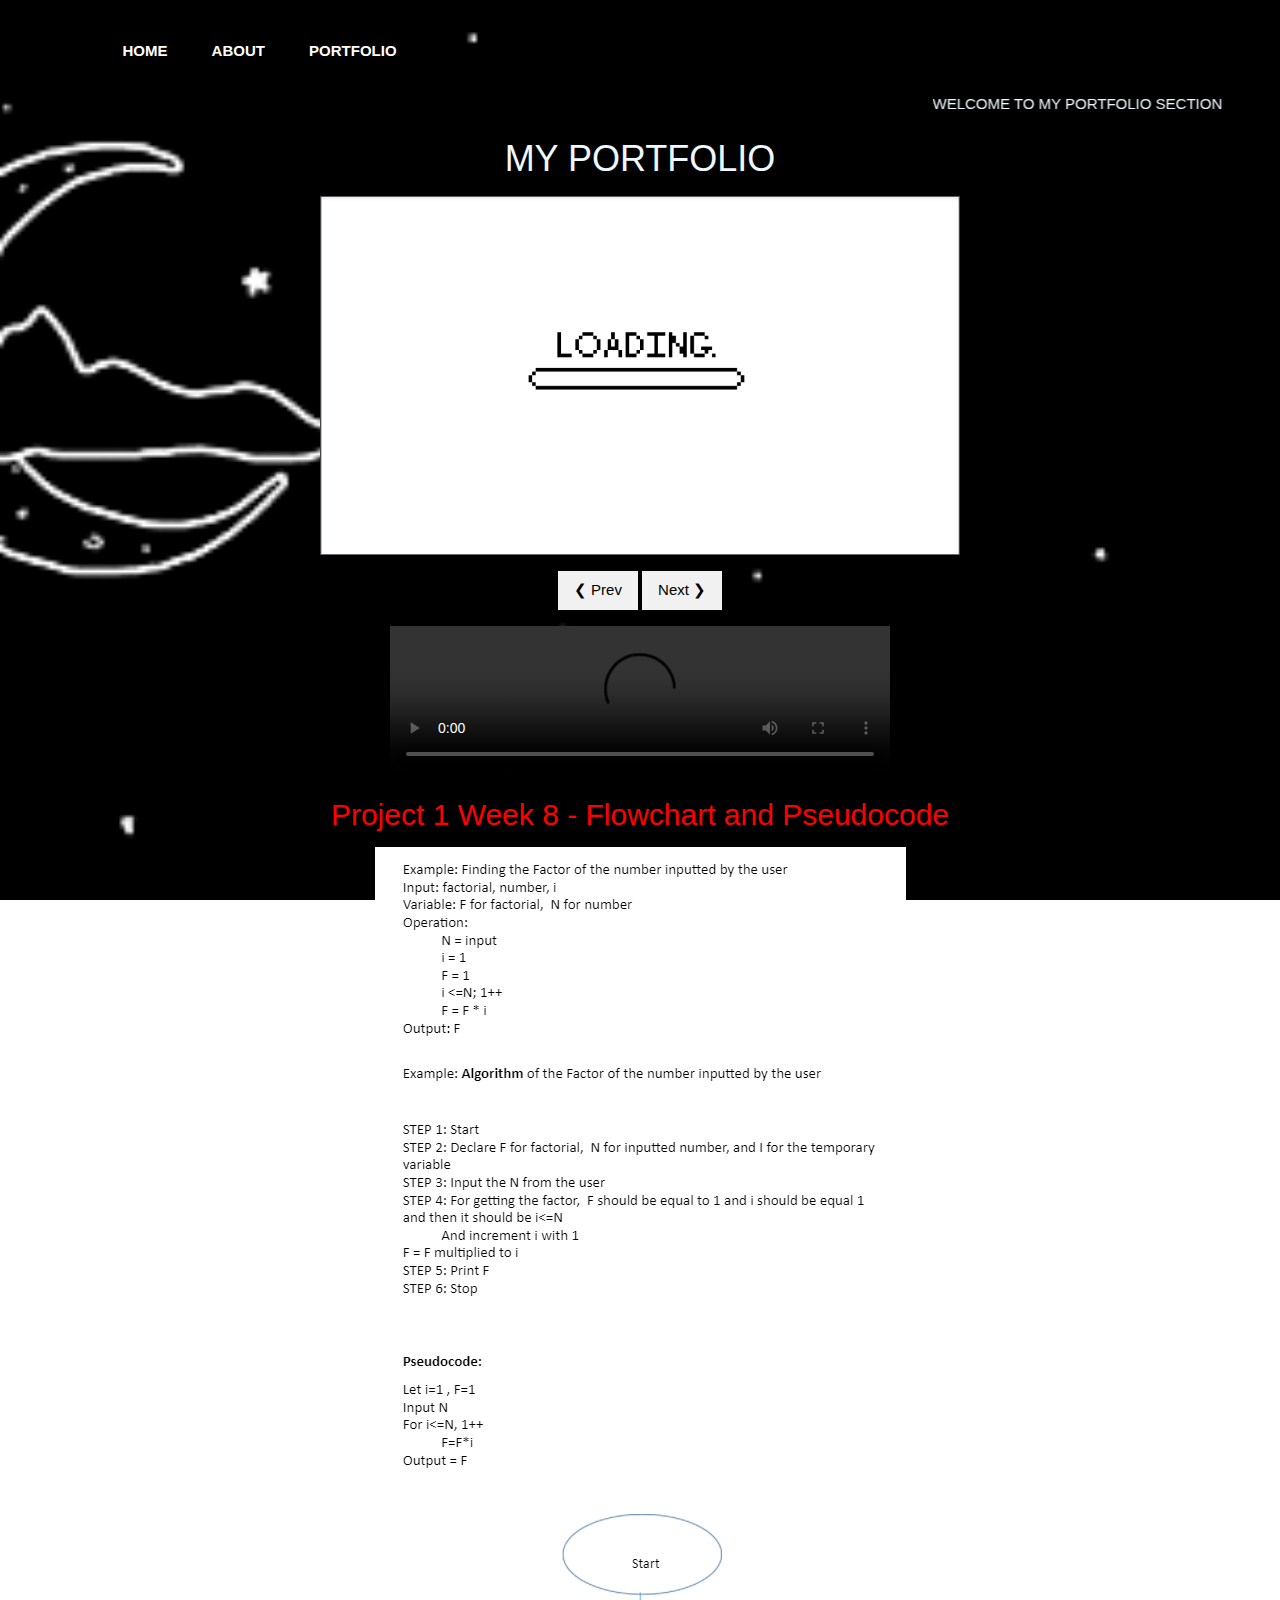
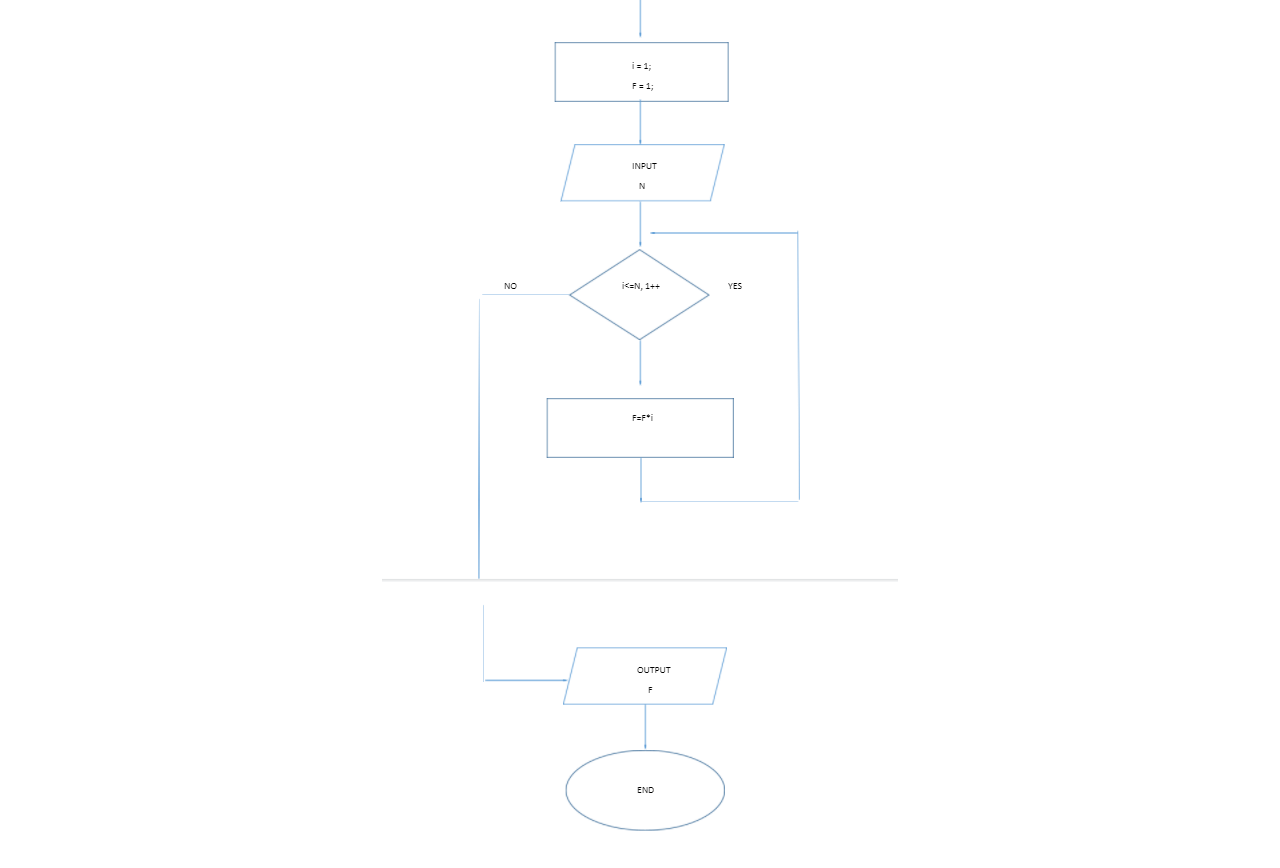
==== index2.html @ 97223e4e "Add files via upload" ====
<!DOCTYPE html>
<html lang="en">
    <head>
        <title>My Portfolio</title>
        <link rel="icon" href="images/mylogooo.png" class="icon">
        <link rel="stylesheet" href="styles2.css">
        <meta name="viewport" content="width=device-width, initial-scale=1">
<link rel="stylesheet" href="https://www.w3schools.com/w3css/4/w3.css">
<style>
.mySlides {display:inside;}
</style>
        <body>
        <div class="hihi">
            
            <nav>
            
                <h4 class="colorblock">
                </h4>
                
                
                <ul>
            <li><a href="https://marklacanaria.github.io/home/">HOME</a></li>
                <li><a href="index3.html">ABOUT</a></li>
                <li><a href="index2.html" target="_blank">PORTFOLIO</a></li>
                </ul>
            </nav>
            <marquee behavior="alternate">
                WELCOME TO MY PORTFOLIO SECTION
              </marquee>
            
            <center>
                <h1>MY PORTFOLIO</h1>
                <center>
                    
                    <img class="mySlides" src="images/1.PNG"style="width:50%">
                    <img class="mySlides" src="images/2.PNG"style="width:50%">
                    <img class="mySlides" src="images/3.PNG"style="width:50%">
                    <img class="mySlides" src="images/4.PNG"style="width:50%">
                    <img class="mySlides" src="images/5.PNG"style="width:50%">
                    <img class="mySlides" src="images/6.PNG"style="width:50%">
                    <img class="mySlides" src="images/7.PNG"style="width:50%">
                    <img class="mySlides" src="images/8.PNG"style="width:50%">
                    <img class="mySlides" src="images/9.PNG"style="width:50%">
                    <img class="mySlides" src="images/10.PNG"style="width:50%">
                    <img class="mySlides" src="images/11.PNG"style="width:50%">
                    <img class="mySlides" src="images/12.PNG"style="width:50%">
                    <img class="mySlides" src="images/13.PNG"style="width:50%">
                    <img class="mySlides" src="images/14.PNG"style="width:50%">
                    <img class="mySlides" src="images/15.PNG"style="width:50%">
                    <img class="mySlides" src="images/16.PNG"style="width:50%">
                    <img class="mySlides" src="images/17.PNG"style="width:50%">
                    <img class="mySlides" src="images/18.PNG"style="width:50%">
                    </center>
                    <div class="w3-center">
                        <div class="w3-section">
                          <button class="w3-button w3-light-grey" onclick="plusDivs(-1)">❮ Prev</button>
                          <button class="w3-button w3-light-grey" onclick="plusDivs(1)">Next ❯</button>
                        </div>
                       
            <center>
            <video width="500"  controls autoplay>
                <source src="video/CCC100_LACANARIA.mp4">
            </video>
            
            </center>
            
            
            
            
                
                <center>
            <h2 class="red-text" style="color: red;">Project 1 Week 8 - Flowchart and Pseudocode</h2>
            <img src="images/ALGORITHM.PNG">
            <br>
            </br>
            <img src="images/ALGORITHM2.PNG">
            <br>
            </br>
            <img src="images/ALGORITHM3.PNG">
            <br>
            </br>
        
            </center>
            




        </div>
        <script src="./index3.js"></script>
        </body>
        
    </head>
</html>
---- styles2.css ----
*

 
{
    margin: 0;
    padding: 0;
    font-family: sans-serif;
    color: aliceblue;
    
}

.hihi{
    background-image: url("images/weeeee.gif");
    background-repeat: no-repeat;
    background-attachment: fixed;
    background-position: 100% 100%;
    background-size: cover;
    width: 100%;
    height: 100vh;
    
    padding: 0px;
}
nav{
    display: flex;
    width: 84%;
    margin: auto;
    padding: 20px 0;
    align-items: center;
    justify-content: space-between;
}

.logo{
    width: 100px;
    cursor: pointer;
}

nav ul li {
    display: inline-block;
    list-style: none;
    margin: 10px 20px;
}


nav ul li a{
    text-decoration: none;
    color: rgb(255, 255, 255);
    font-weight: bold;
}

nav ul li a:hover{
    color: rgb(83, 48, 180);
}
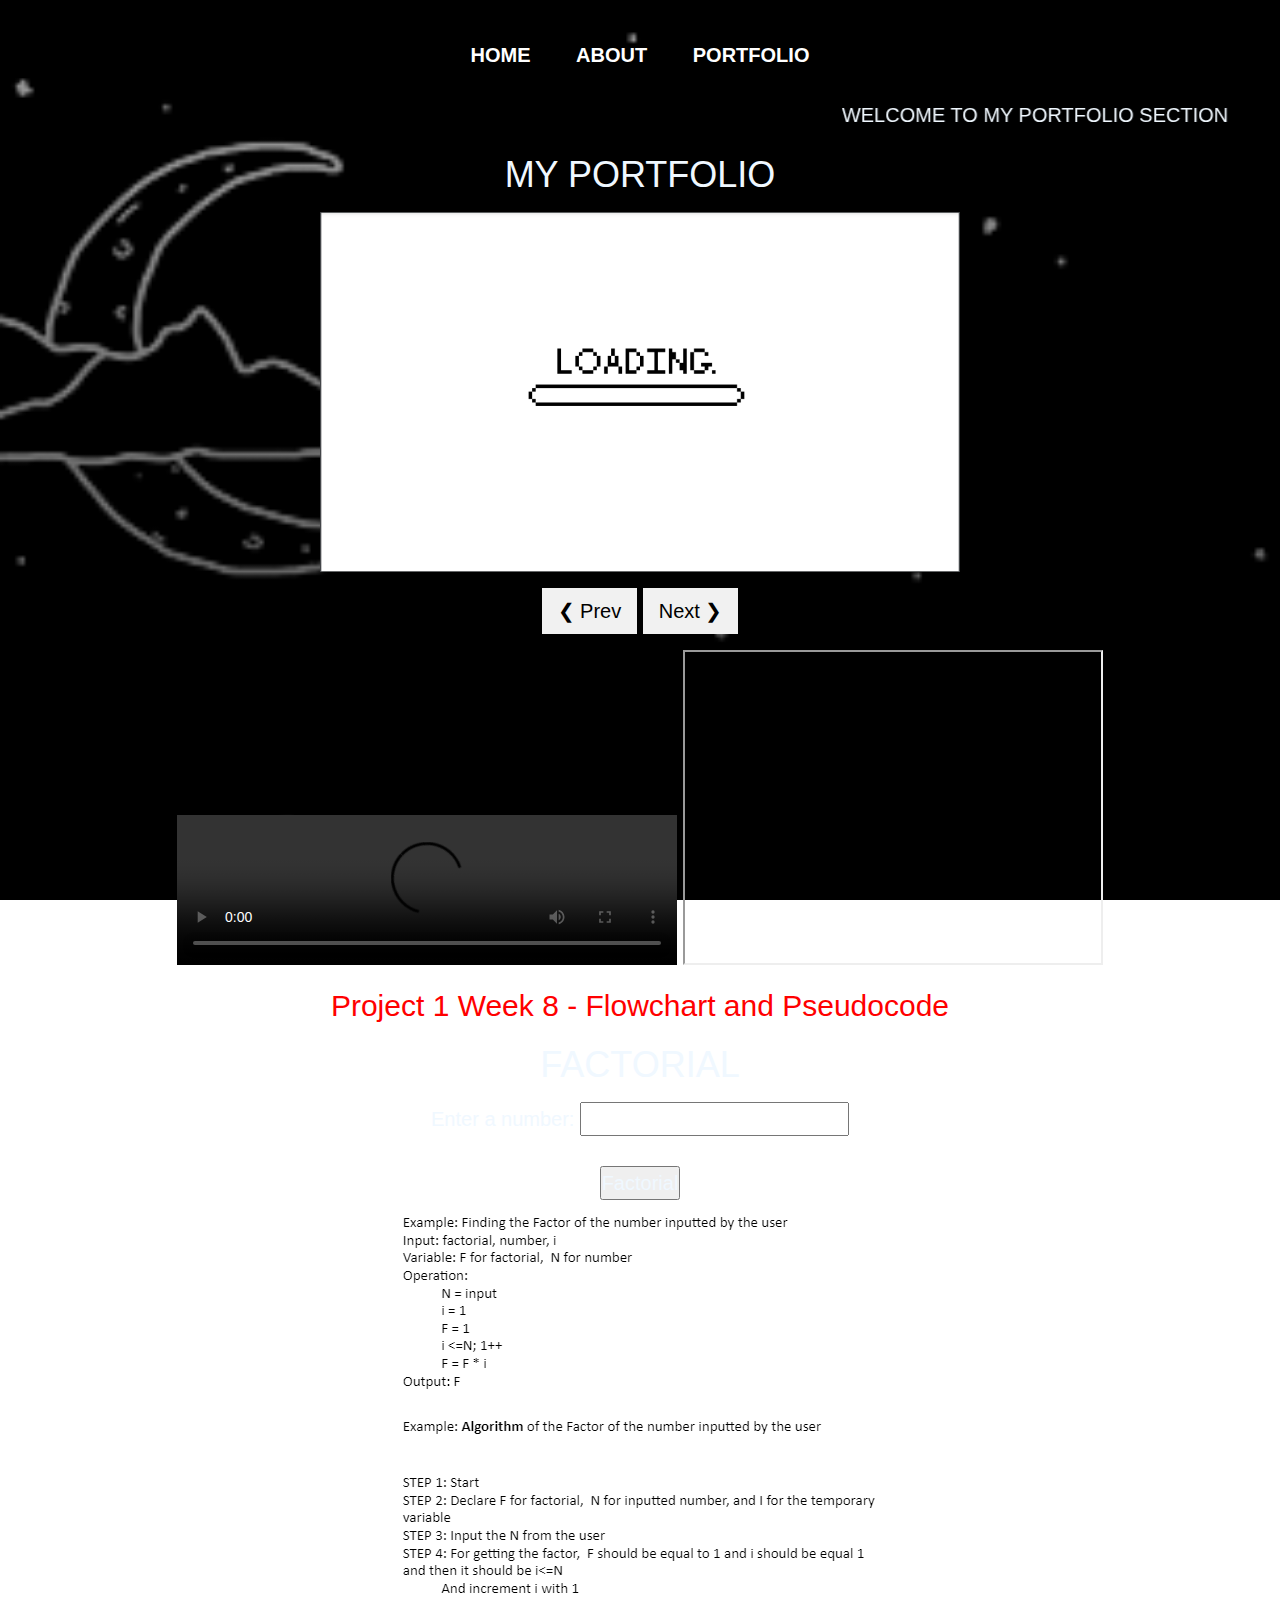
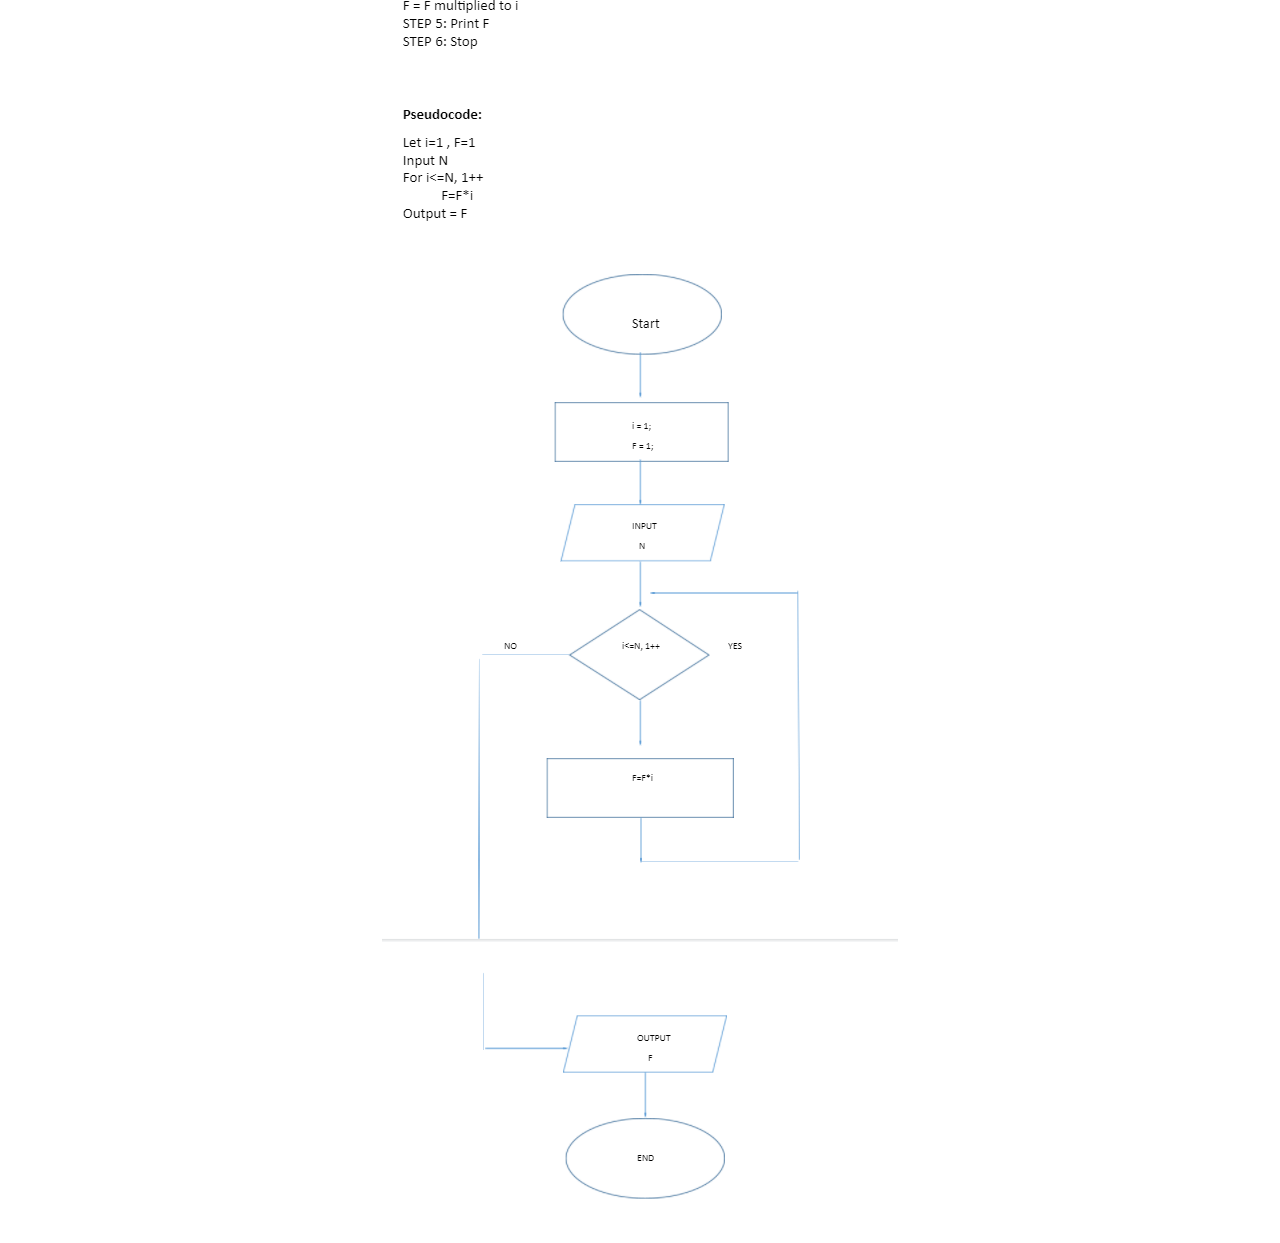
==== commit 1a1383a2: "Add files via upload" ====
--- a/index2.html
+++ b/index2.html
@@ -6,6 +6,7 @@
         <link rel="stylesheet" href="styles2.css">
         <meta name="viewport" content="width=device-width, initial-scale=1">
 <link rel="stylesheet" href="https://www.w3schools.com/w3css/4/w3.css">
+<link rel="stylesheet" href="https://cdnjs.cloudflare.com/ajax/libs/font-awesome/5.15.3/css/all.min.css" integrity="sha512-iBBXm8fW90+nuLcSKlbmrPcLa0OT92xO1BIsZ+ywDWZCvqsWgccV3gFoRBv0z+8dLJgyAHIhR35VZc2oM/gI1w==" crossorigin="anonymous" referrerpolicy="no-referrer" />
 <style>
 .mySlides {display:inside;}
 </style>
@@ -61,6 +62,9 @@
             <video width="500"  controls autoplay>
                 <source src="video/CCC100_LACANARIA.mp4">
             </video>
+            <iframe width="420" height="315"
+src="https://www.youtube.com/embed/oTXvWgcc2jY?autoplay=1&mute=0">
+</iframe>
             
             </center>
             
@@ -70,6 +74,30 @@
                 
                 <center>
             <h2 class="red-text" style="color: red;">Project 1 Week 8 - Flowchart and Pseudocode</h2>
+            
+            <body style="text-align: center; font-size: 20px;">
+                <h1> FACTORIAL</h1>
+                Enter a number: <input id="num">
+                <br><br>
+                <button onclick="fact()"> Factorial </button>
+                <p id="res"></p>
+                <script>
+                function fact(){
+                var i, num, f;
+                f = 1;
+                num = document.getElementById("num").value;
+                for(i = 1; i <= num; i++)  
+                {
+                f = f * i;
+                }
+                i = i - 1;  
+                document.getElementById("res").innerHTML = "The factorial of the number " + i + " is: " + f ;
+                }
+                </script>
+                
+                
+                </body>   
+
             <img src="images/ALGORITHM.PNG">
             <br>
             </br>
@@ -79,6 +107,7 @@
             <img src="images/ALGORITHM3.PNG">
             <br>
             </br>
+            
         
             </center>
             
--- a/styles2.css
+++ b/styles2.css
@@ -11,16 +11,19 @@
 }
 
 .hihi{
-    background-image: url("images/weeeee.gif");
-    background-repeat: no-repeat;
+    background-image: linear-gradient(rgba(0, 0, 0, 0.377),rgba(0,0,0,0.75)), url(images/weeeee.gif);
+    background-repeat: no-repeat center fixed;
     background-attachment: fixed;
-    background-position: 100% 100%;
+    background-position: center;
     background-size: cover;
-    width: 100%;
-    height: 100vh;
+    -webkit-background-size: cover;
+  -moz-background-size: cover;
+  -o-background-size: cover;
+  background-size: cover;
     
     padding: 0px;
 }
+
 nav{
     display: flex;
     width: 84%;
